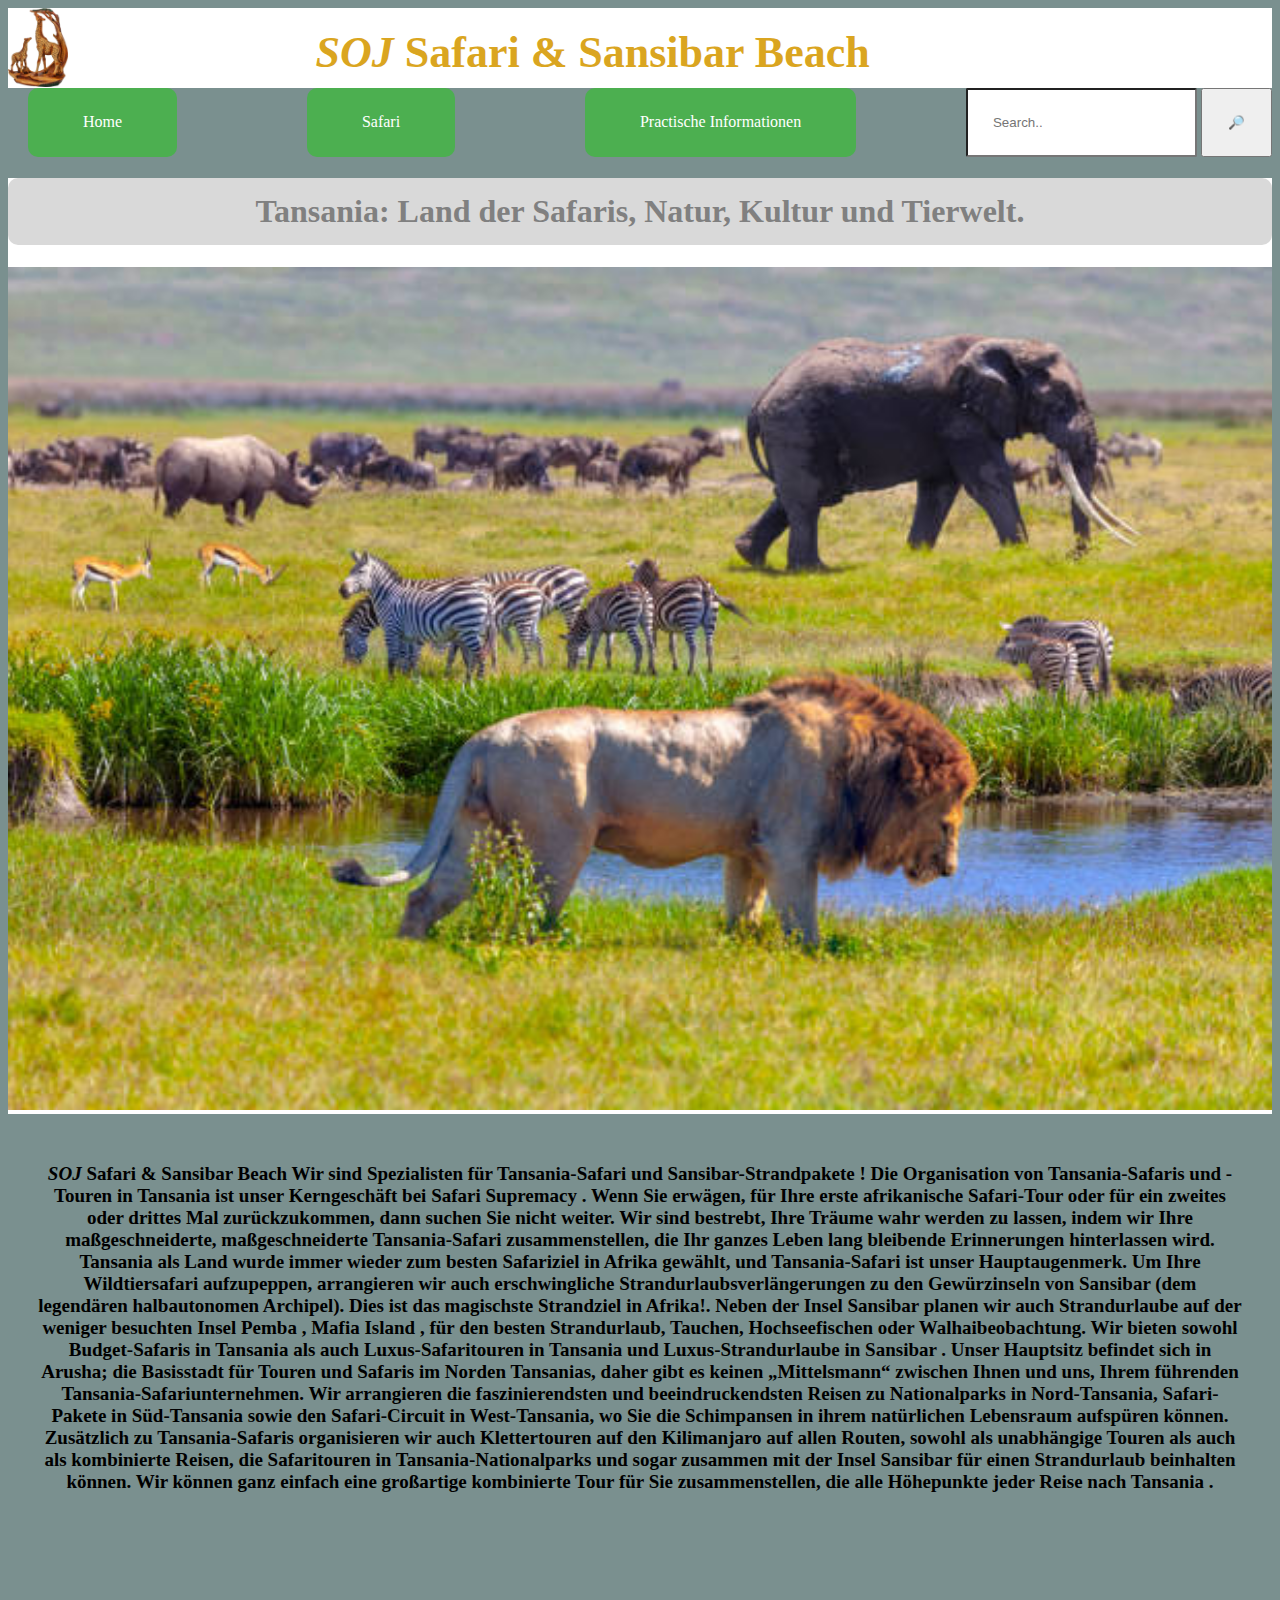
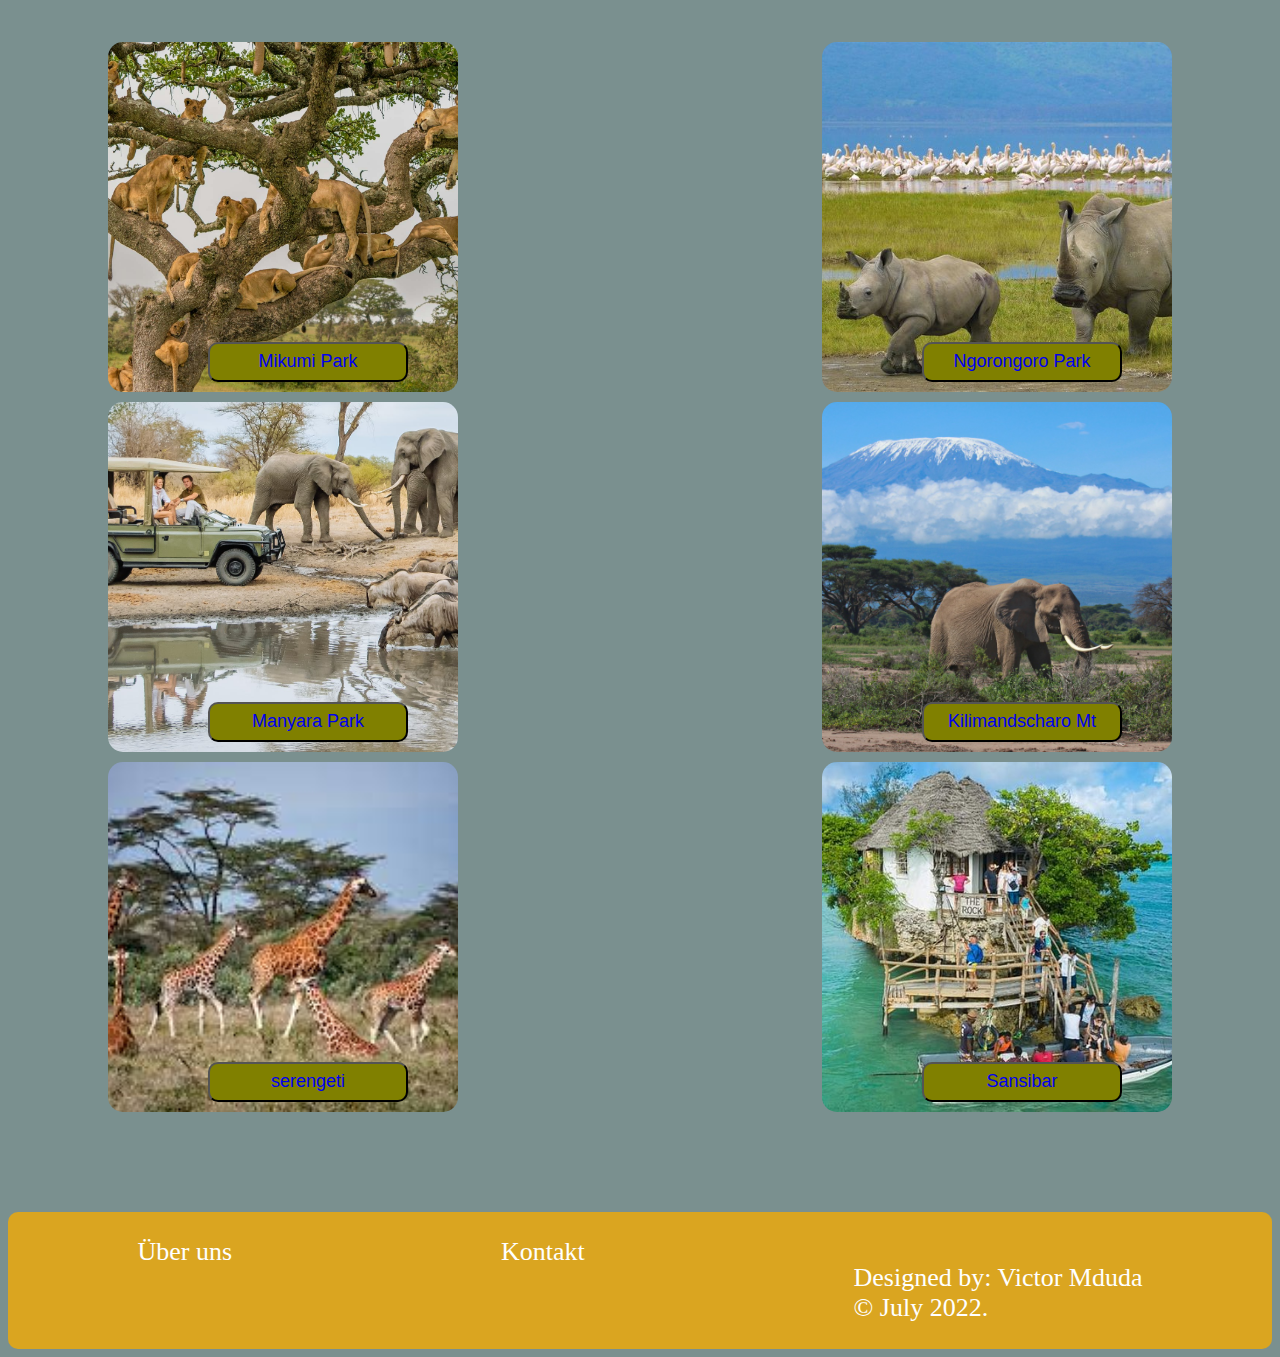
==== safari.html @ 789d837e "first commit" ====
<!DOCTYPE html>
<html lang="de">

<head>
  <meta charset="UTF-8">
  <meta http-equiv="X-UA-Compatible" content="IE=edge">
  <meta name="viewport" content="width=device-width, initial-scale=1.0">
  <title>Safari</title>
  <link href="./safari.css" rel="stylesheet" alt="">
</head>

<body>

  <div class="title">
    <img src="./log1.png" class="title-logo">
    <h2 class="title-header"><em>SOJ</em> Safari & Sansibar Beach</h2>
  </div>

  <!--Navigation-->
  
<div class = "nav-bar">

    <div class="dropbtn">Home
      <div class="dropdown-content">
      <a href="https://www.tourlane.de/l/tansania/enquiry/passengers?ch=adwords&cmp=15990022705|129491317861|gsa|ger|c|src|demand||af|tza|tanzania|kwd-45095561243|safari%20tansania%20preise|p|||576636390364&gclid=CjwKCAjwrNmWBhA4EiwAHbjEQKhAvBuV6w8zT6KbeDbvR9HKe3reqe0hEUgvsmtbeR3fGdfj3uT7rxoCbi4QAvD_BwE" class=""btn-link >Buchen & Kosten</a>
      </div>
    </div>

      <div class="dropbtn">
        Safari
        <div class="dropdown-content">      
          <a href="https://www.google.de/search?q=national+parks+tanzania&bih=787&biw=1352&hl=en&sxsrf=ALiCzsYSS6BuC-OlqyF3Q0e8b7l7v3jjpQ%3A1658246518192&ei=dtXWYpGmC-W-xc8P5tWu2Ag&oq=nat&gs_lcp=[base64]&sclient=gws-wiz" class="btn-link">Nationalparks</a>
          <a href="https://www.google.de/search?q=mount+kilimanjaro&bih=787&biw=1352&hl=en&sxsrf=ALiCzsZCW1pfPKyLWNSE7tVRhDrkMK1xKw%3A1658247338375&ei=qtjWYo_EFvLAxc8P_6G2mAI&gs_ssp=eJzj4tTP1TcwNDU0TjJg9BLMzS_NK1HIzszJzE3My0osygcAgrYJqw&oq=moun&gs_lcp=[base64]&sclient=gws-wiz" class="btn-link">Kilimandscharo</a>
          <a href="#" class="https://www.google.de/search?q=sansibar+tansania&bih=787&biw=1352&hl=en&sxsrf=ALiCzsbSfQiv5fKMJTYnGGPdGAmsWvgnmQ%3A1658247416229&ei=-NjWYp3XDeO58gLUpr24CQ&gs_ssp=eJzj4tTP1TdIqagyLzJg9BIsTswrzkxKLFIoATIS8zITAZZ9Clw&oq=sans&gs_lcp=[base64]&sclient=gws-wiz">Sansibar</a>
        </div>  
      </div>

 
    <div class="dropbtn">Practische Informationen
      <div class="dropdown-content">
        <a href="https://www.enchantingtravels.com/de/reiseziele/afrika/tansania/beste-reisezeit-tansania/" class="btn-link">Beste Reisezeit</a>
        <a href="https://tanzania-network.de/en/node/59"class="btn-link">Corona Informations</a>
      </div>
    </div>
    <div class="search-container">
      <form action="/action_page.php">
        <input type="text" placeholder="Search.." name="search here" class="search-input">
        <button type="search" class="search-button">🔎</button>
      </form>
    </div>
  </div>

  <!-- <div class="search-container">
    <form action="/action_page.php">
      <input type="text" placeholder="Search.." name="search here" class="search-input">
      <button type="search" class="search-button">🔎</button>
    </form>
  </div> -->
</div>
  



  <!--Navigator-->
  <!--header-->

  <div class="container">
    <h1 class=" page-title"> Tansania: Land der Safaris, Natur, Kultur und Tierwelt.</h1>
    <img class="serengeti1" src="animals.jpg" width="200px" alt="animals" /><br>
  </div>

  <div class="webparagraph">

    <p><em>SOJ</em> Safari & Sansibar Beach

      Wir sind Spezialisten für Tansania-Safari und Sansibar-Strandpakete ! Die Organisation von Tansania-Safaris und
      -Touren in Tansania ist unser Kerngeschäft bei Safari Supremacy . Wenn Sie erwägen, für Ihre erste afrikanische
      Safari-Tour oder für ein zweites oder drittes Mal zurückzukommen, dann suchen Sie nicht weiter. Wir sind bestrebt,
      Ihre Träume wahr werden zu lassen, indem wir Ihre maßgeschneiderte, maßgeschneiderte Tansania-Safari
      zusammenstellen, die Ihr ganzes Leben lang bleibende Erinnerungen hinterlassen wird.

      Tansania als Land wurde immer wieder zum besten Safariziel in Afrika gewählt, und Tansania-Safari ist unser
      Hauptaugenmerk. Um Ihre Wildtiersafari aufzupeppen, arrangieren wir auch erschwingliche
      Strandurlaubsverlängerungen zu den Gewürzinseln von Sansibar (dem legendären halbautonomen Archipel). Dies ist das
      magischste Strandziel in Afrika!. Neben der Insel Sansibar planen wir auch Strandurlaube auf der weniger besuchten
      Insel Pemba , Mafia Island , für den besten Strandurlaub, Tauchen, Hochseefischen oder Walhaibeobachtung.

      Wir bieten sowohl Budget-Safaris in Tansania als auch Luxus-Safaritouren in Tansania und Luxus-Strandurlaube in
      Sansibar .

      Unser Hauptsitz befindet sich in Arusha; die Basisstadt für Touren und Safaris im Norden Tansanias, daher gibt es
      keinen „Mittelsmann“ zwischen Ihnen und uns, Ihrem führenden Tansania-Safariunternehmen. Wir arrangieren die
      faszinierendsten und beeindruckendsten Reisen zu Nationalparks in Nord-Tansania, Safari-Pakete in Süd-Tansania
      sowie den Safari-Circuit in West-Tansania, wo Sie die Schimpansen in ihrem natürlichen Lebensraum aufspüren
      können.

      Zusätzlich zu Tansania-Safaris organisieren wir auch Klettertouren auf den Kilimanjaro auf allen Routen, sowohl
      als unabhängige Touren als auch als kombinierte Reisen, die Safaritouren in Tansania-Nationalparks und sogar
      zusammen mit der Insel Sansibar für einen Strandurlaub beinhalten können. Wir können ganz einfach eine großartige
      kombinierte Tour für Sie zusammenstellen, die alle Höhepunkte jeder Reise nach Tansania .
    </p>
  </div>
  <div class="bgim">
    <div class="background-image mikumi-park">

      <button class="park-name">
        <a
          href="https://www.google.com/search?q=animals+in+mikumi+national+park&tbm=isch&ved=2ahUKEwjbjoD-z_34AhUVHuwKHVj_Bm4Q2-cCegQIABAA&oq=animals+in+mikumi&gs_lcp=CgNpbWcQARgAMgQIABAYOgQIIxAnULQGWP0qYMBQaABwAHgCgAH-CogB1SySAQ0wLjIuMi41LTMuMi4xmAEAoAEBqgELZ3dzLXdpei1pbWfAAQE&sclient=img&ei=5svSYtuDB5W8sAfY_pvwBg&bih=770&biw=1351&client=firefox-b-d&hl=en">
          Mikumi Park </a></button>
    </div>


    <div class="background-image park-Ngorongoro">

      <button class="park-name">
        <a
          href="https://www.google.com/search?q=animals+in+ngorongoro&tbm=isch&chips=q:animals+in+ngorongoro,online_chips:ngorongoro+conservation+area:rAhgDZc92BA%3D&client=firefox-b-d&hl=en&sa=X&ved=2ahUKEwjKtMD8zv34AhWF76QKHTzZAZoQ4lYoA3oECAEQJw&biw=1351&bih=787">Ngorongoro
          Park</a></button>
    </div>


    <div class="background-image manyank-park">

      <button class="park-name">
        <a
          href="https://www.google.com/search?q=manyara+national+park&tbm=isch&ved=2ahUKEwjige260P34AhUStaQKHY5IA4oQ2-cCegQIABAA&oq=manyara+national+park&gs_lcp=[base64]&sclient=img&ei=ZczSYqK7LJLqkgWOkY3QCA&bih=770&biw=1351&client=firefox-b-d&hl=en">Manyara
          Park</a></button>
    </div>


    <div class="background-image Kilimandscharo-Mt">

      <button class="park-name">
        <a
          href="https://www.google.com/search?q=kilimanjaro&tbm=isch&ved=2ahUKEwij0K-C1P34AhWF_KQKHbeuA30Q2-cCegQIABAA&oq=KILIMNA&gs_lcp=CgNpbWcQARgAMgYIABAKEBgyBggAEAoQGDIGCAAQChAYMgYIABAKEBgyBAgAEBg6BAgjECc6BQgAEIAEOgcIIxDqAhAnOgYIABAeEAVQuwZYjCFg2zBoAXAAeASAAa8CiAHFFpIBBzAuNS43LjGYAQCgAQGqAQtnd3Mtd2l6LWltZ7ABCsABAQ&sclient=img&ei=IdDSYuO7AYX5kwW33Y7oBw&bih=770&biw=1351&client=firefox-b-d&hl=en">Kilimandscharo
          Mt</a></button>
    </div>

    <div class="background-image serenget">

      <button class="park-name">
        <a
          href="https://www.google.com/search?q=serengeti+national+park&tbm=isch&ved=2ahUKEwjWy_LX0f34AhXJ5KQKHeNDDNoQ2-cCegQIABAA&oq=sere+national+park&gs_lcp=[base64]&sclient=img&ei=r83SYpa4BMnJkwXjh7HQDQ&bih=770&biw=1351&client=firefox-b-d&hl=en">serengeti</a></button>
    </div>


    <div class="background-image sansibar">

      <button class="park-name">
        <a
          href="https://www.google.com/search?q=sansibar&tbm=isch&ved=2ahUKEwilka2p0_34AhWIG-wKHTmHBD4Q2-cCegQIABAA&oq=sans&gs_lcp=CgNpbWcQARgAMgQIIxAnMgQIABBDMgUIABCABDIECAAQQzIECAAQQzIECAAQQzIECAAQQzIFCAAQgAQyBQgAEIAEMgUIABCABDoHCCMQ6gIQJ1DbB1i0HmDYKmgBcAB4BIABiwOIAcgUkgEHMC4zLjMuNJgBAKABAaoBC2d3cy13aXotaW1nsAEKwAEB&sclient=img&ei=Zs_SYqXGFIi3sAe5jpLwAw&bih=770&biw=1351&client=firefox-b-d&hl=en">Sansibar</a></button>
    </div>
  </div>

  <footer class="kont">
    <div class="ub">
      <a href="./assets/about.html">Über uns</a>
    </div>

    <div class="ko">
      <a href="./logform.html">Kontakt</a>
    </div>

    <div class="part">
      <p>Designed by:
        Victor Mduda<br> © July 2022.</p>
    </div>
  </footer>
</body>

</html>
---- safari.css ----
body{
    background-color: #7A908F;
}

.title{
  width: 100%;
  height: 80px;
  position: relative;
  display: flex;
  justify-content: space-between; 
  background-color: white;
  margin-top: 0; 
   }


.title-logo {
  background-image:url(./log1.png);
  position: absolute;
  
  width: 60px;
  height: auto;
  align-items: left;
  background-size: cover;

 
  
}
.title-header{
  font-weight: bolder;
  font-size: 44px;
  color: goldenrod;
  text-align: center;
  position: absolute;
  left: 60px;
  text-align: center;
  width: 80%;
  height: 100%;
  margin: 19px;
}
.page-title{
  color: goldenrod;

}



.dropbtn{
  
  position: relative;
  display: inline-block; 
  background-color: #4CAF50;
  color: white;
  padding: 25px 55px;
  font-size: 16px;
  border: none;
  cursor: pointer;
  color:white;
  border-radius: 10px;
  justify-content: space-between;
  margin-left: 20px;
  
 

}


.nav-bar {
  position: relative;
  display: flex;
  
  justify-content: space-between;
  width: 100%;

}

.dropdown-content {
  display: none;
  position: absolute;
  background-color: #f1f1f1;
  min-width: 160px;
  box-shadow: 0px 8px 16px 0px rgba(0,0,0,0.2);
  z-index: 1;
}


.dropdown-content .btn-link {
  color: black;
  padding: 12px 16px;
  text-decoration: none;
  display: block;
  background-color: goldenrod;
}

.dropdown-content a:hover{
  background-color: #f1f1f1
}

.dropbtn:hover .dropdown-content {
  display: block;
}

.dropbtn:hover .dropdown-content{
  background-color: goldenrod;
  display: block;
}
.search-bar{
  margin: 0;
  
  
  }
  input:hover{
    padding: 15px;
    background-color: sandybrown;
    
  }
  .search-container{
    right: 80px;
    display: inline-block;
  
    border-radius: 15px;
    color:white;
  }
  
  .search-input{
    padding: 25px;
    border-radius: 2px;
  }

.search-button{
  display: inline-block;
  padding: 25px;
}

.navigator a:hover{
background-color: #7A908F;

}

.dropbtn:hover{
  background-color:goldenrod;
  color:black;
  
}


 .dropdown-content a{    
    display: block;
    background-color: #f9f9f9;
    min-width: 160px;
    box-shadow: 0px 8px 16px 0px rgba(0,0,0,0.2);
    z-index: 1;
}
      .page-title
     {
       font-weight: bolder;
       color: grey;
       padding: 15px; 
       background-color:#D9D9D9 ;
       text-align: center;
       border-radius: 10px;
       
      }

    .serengeti1
     {
   width: 100%;
   background-color: white;
     }
    
     .container
     {
    background-color: white;
    background-image: cover;
    }
 
  .webparagraph
  {
padding: 30px;
font-size: 19px;   
text-align: center;
color: black;
font-weight: bold;
border-radius: 5px;
  }
  
  .bgim
  {       
      background-image: url();
      padding: 100px;
      display: flex;
      flex-flow: row wrap;
      justify-content: space-between;
      gap: 10px;
  }
  
  .background-image
  { 
      width: 350px;
      height: 350px;
      background-size: cover;
      background-position: center;
      display: flex;
      border-radius: 15px;
      position: relative;
      
      
  }
  .mikumi-park{
    background-image: url(./assets/simbaserengeti.jpg);
  }
  .manyank-park{
    background-image: url(./assets/manyara/manyara.jpg);

  }
  .park-Ngorongoro{
    background-image: url(./assets/ngorongoro/ngorongoro.jpg);
  }
  .Kilimandscharo-Mt{
    background-image:url(./assets/kilimanjaro/1200px-Kilimanjaro.jpg);
  
  }
  .sansibar{
    background-image:url(./assets/sansibar/sansibar1.jpg);
  }
  .serenget{
    background-image: url(./assets/serengeti/giraf.jpg);
  }
  .park-name{
    position: absolute;
    bottom: 10px;
    left: 100px;
    width: 200px;
    height: 40px;
    background-color: olive;
    border-radius: 10px;
    font-size: 18px;
    color:white;
    
    
  }
  .park-name:hover{
    background-color: goldenrod;
       
  }

  a{
    text-decoration: none;
    display: block;
      
  }
   
  .kont
    {   
      background-color: goldenrod;   
      display: flex;
      justify-content:space-around;
      justify-items: center;
      gap: 10px;   
      color:white;
      font-size: 20px;
      border-radius: 10px;
      margin-bottom: 0;
      
    }
    .ko{
      justify-items: center;
      margin-top: 25px;
      font-size: 26px;
    }

    .ko a{
      color:white;
    }
    .ko a:hover{
      background-color: seagreen;
      border-radius: 18px;

    }
    .ub a{
      color:white;
    }
    .ub a:hover{
      background-color: seagreen;
      border-radius: 18px;
  
    }
    .ub{
      
        justify-items: center;
        margin-top: 25px;
        font-size: 26px;
       }
       .part{
        justify-items: center;
        margin-top: 25px;
        font-size: 26px;
        
        }
      

@media screen and (max-width : 950px) {
  *{
    background-color: pink;
  }

  .nav-bar{
    display: flex;
    flex-flow: row wrap;
  }

  .dropbtn {
    width: 100%;
  }
  .title-header{
    font-size: 25px;
    padding-top: 15px;
  }
 .kont{
  padding: 1px;
  background-color: olive;
 }
 
  
  

}
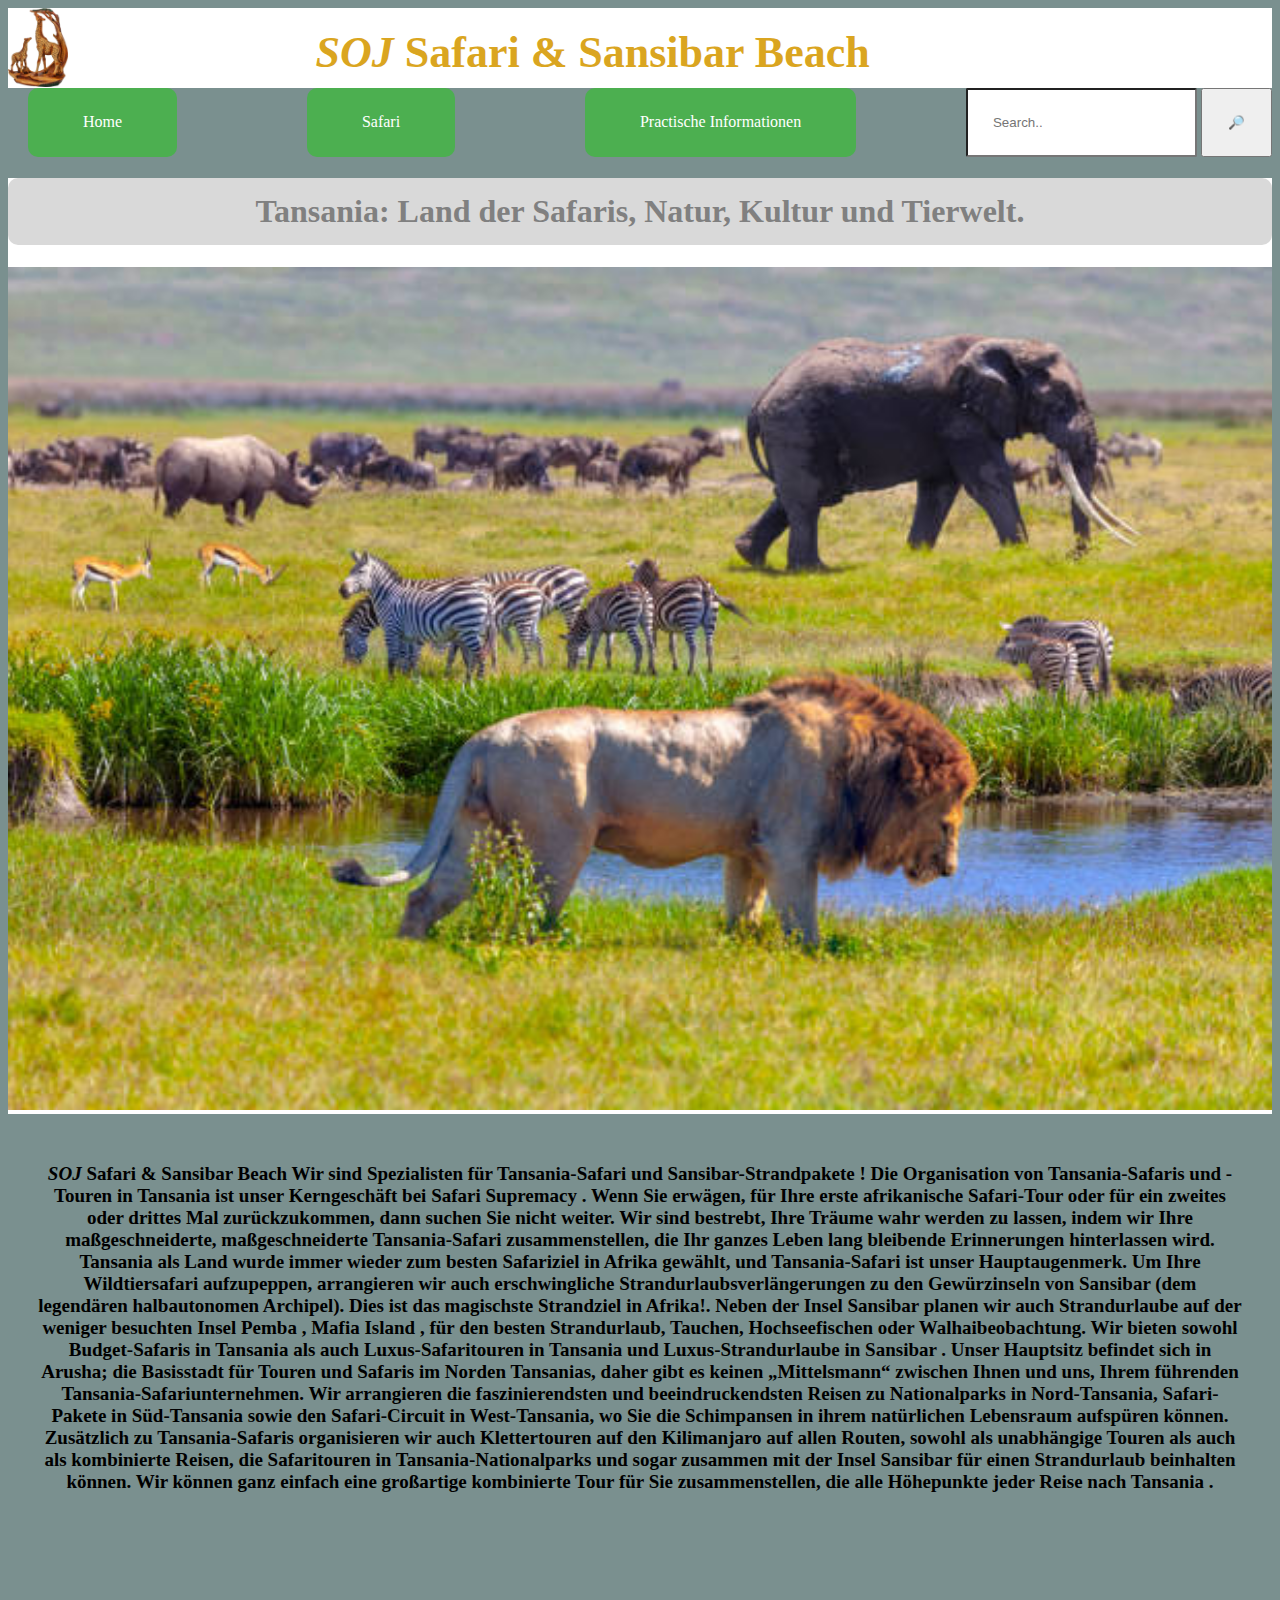
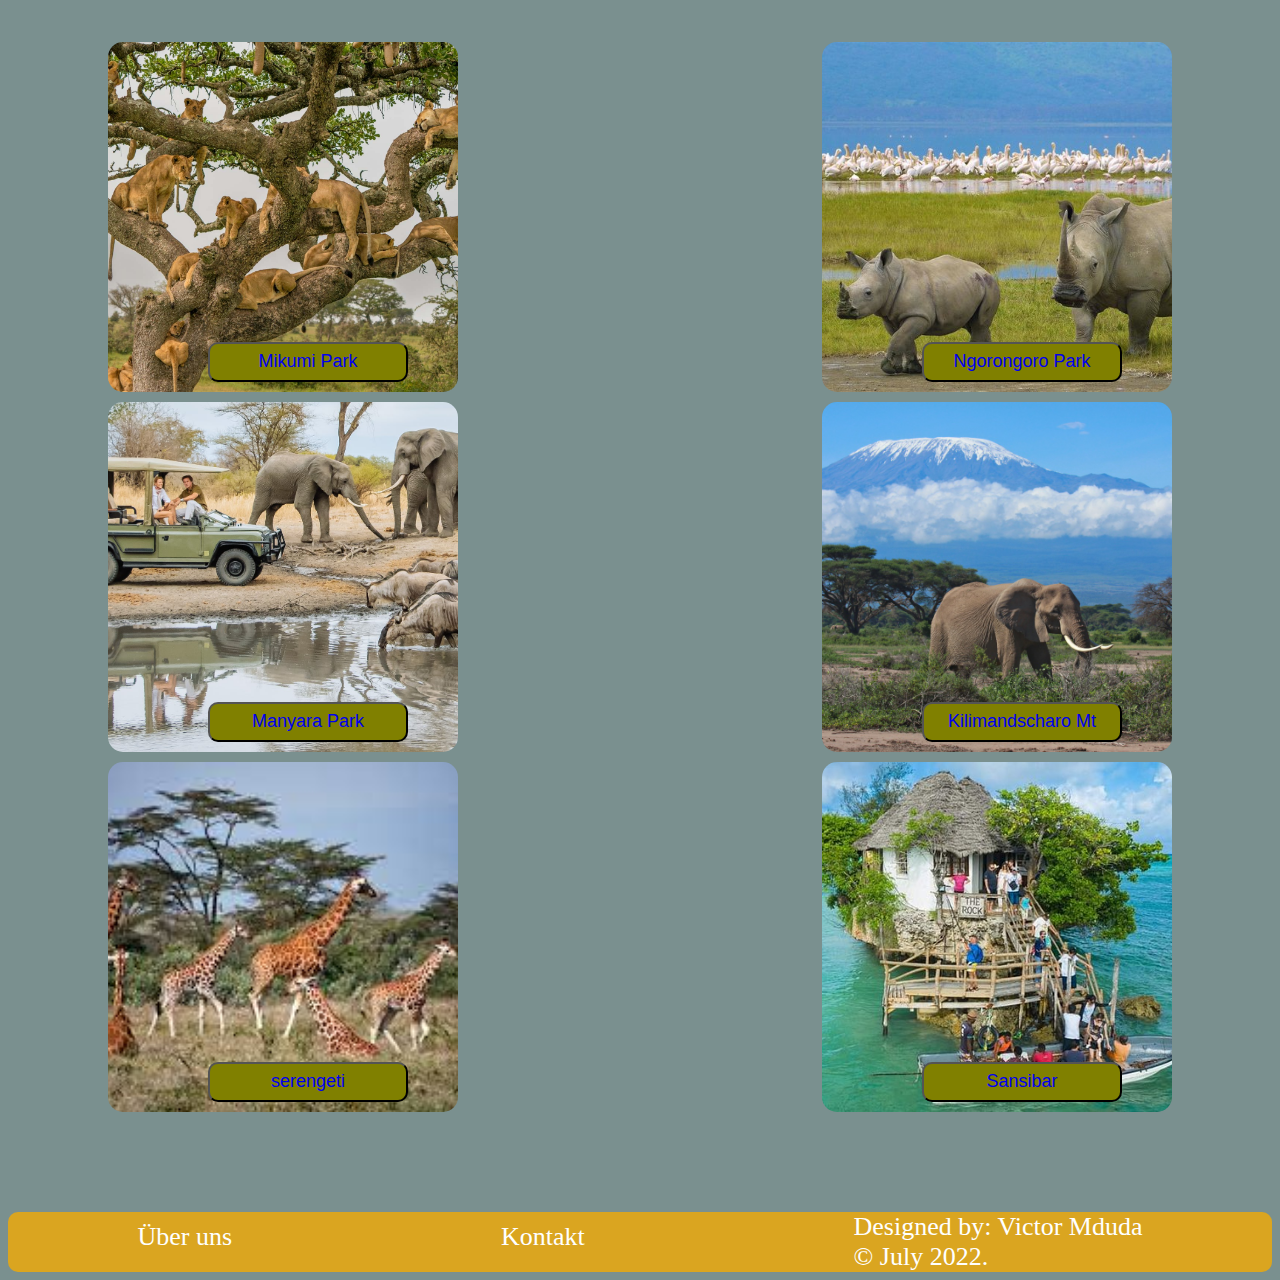
==== commit 9e1463ee: "final" ====
--- a/safari.html
+++ b/safari.html
@@ -162,8 +162,8 @@
     </div>
 
     <div class="part">
-      <p>Designed by:
-        Victor Mduda<br> © July 2022.</p>
+      Designed by:
+        Victor Mduda<br> © July 2022.
     </div>
   </footer>
 </body>
--- a/safari.css
+++ b/safari.css
@@ -264,7 +264,7 @@
     }
     .ko{
       justify-items: center;
-      margin-top: 25px;
+      margin-top: 10px;
       font-size: 26px;
     }
 
@@ -287,21 +287,18 @@
     .ub{
       
         justify-items: center;
-        margin-top: 25px;
+        margin-top: 10px;
         font-size: 26px;
        }
        .part{
         justify-items: center;
-        margin-top: 25px;
         font-size: 26px;
         
         }
       
 
 @media screen and (max-width : 950px) {
-  *{
-    background-color: pink;
-  }
+
 
   .nav-bar{
     display: flex;
@@ -316,13 +313,31 @@
     padding-top: 15px;
   }
  .kont{
-  padding: 1px;
+  
   background-color: olive;
  }
+ .part:hover{
+ background-color: seagreen;
  
-  
-  
-
+ }
+.part {
+  height: 30px;
+  font-size: 15px;
+
+}
+  
+.ko{
+  height: 30px;
+  font-size: 15px;
+}
+.ub{
+  height: 30px;
+  font-size: 15px;
+
+   }
+.kont{
+  height: 40px
+}
 }
 
        
